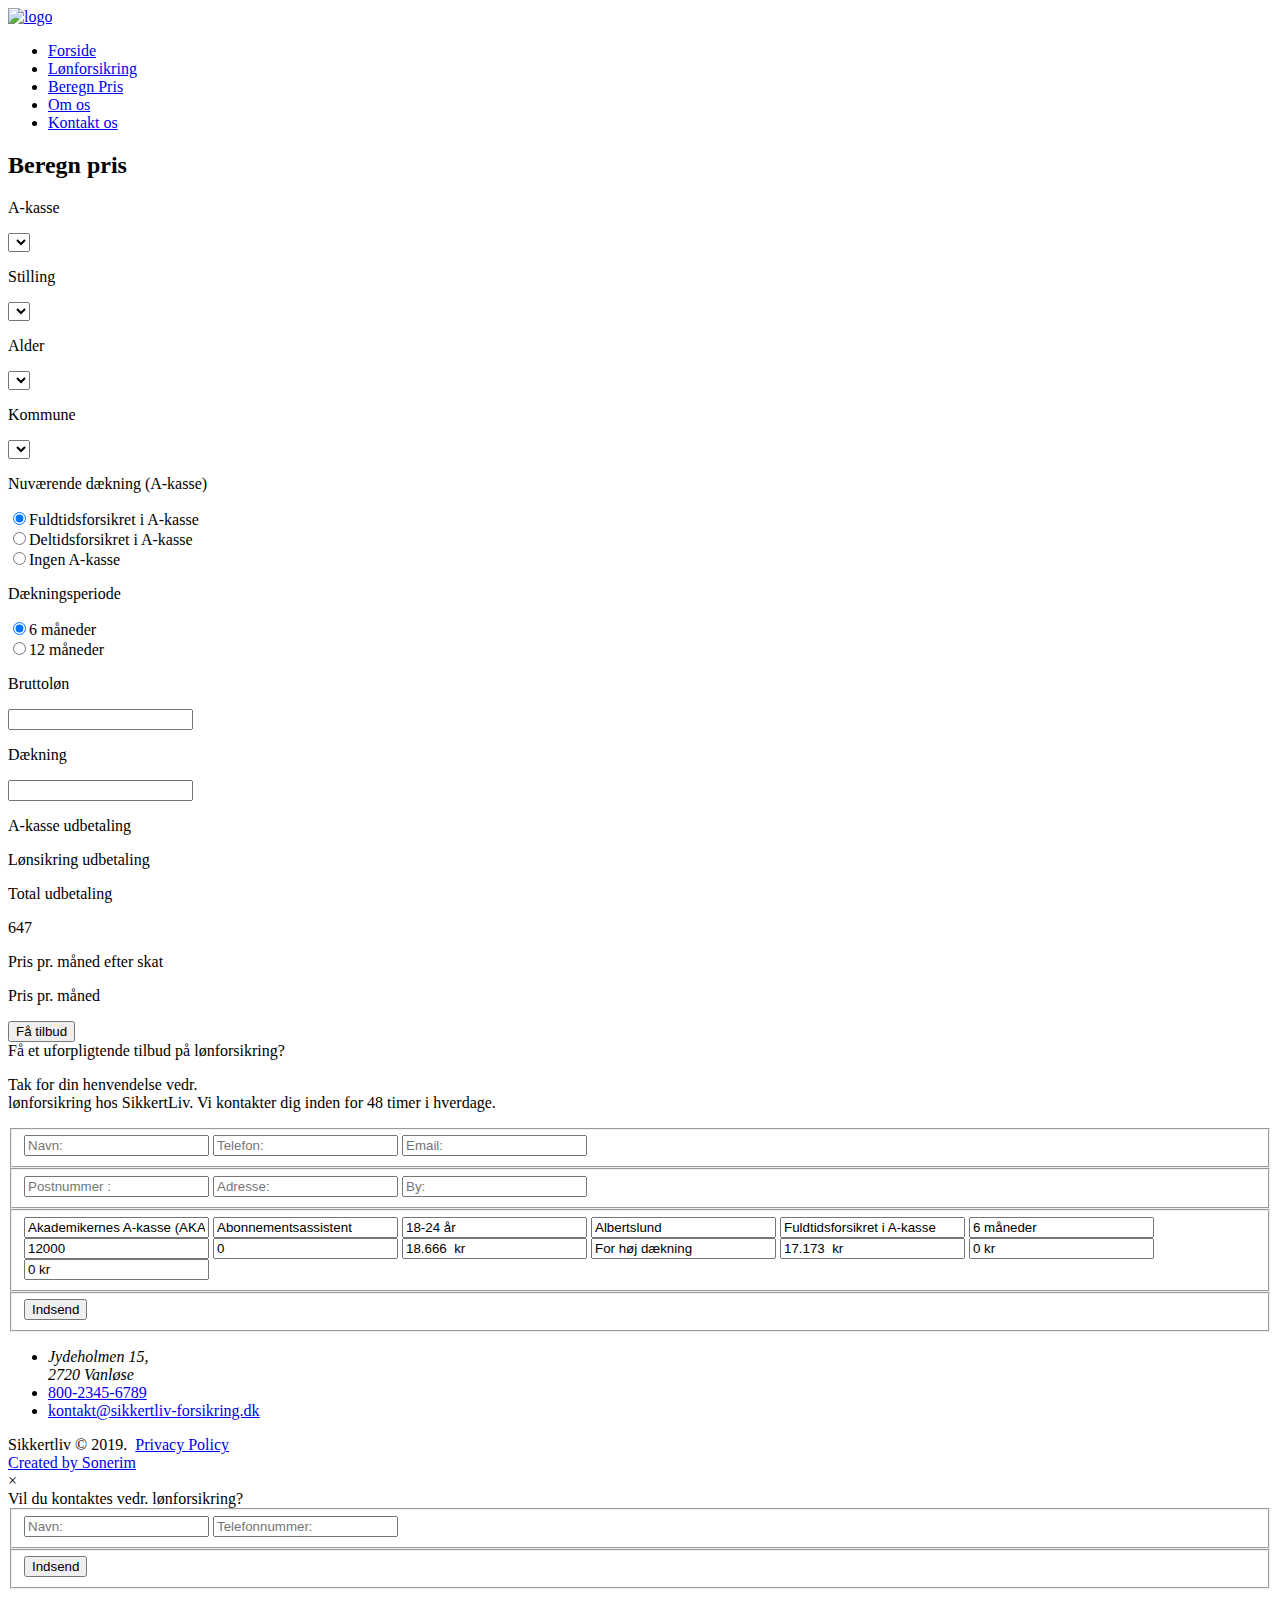
==== beregn-pris.html @ 6bb0e72a "add project" ====
<!DOCTYPE html>
<html lang="en">
  <head>
    <title>Beregn Pris</title>
    <meta charset="utf-8">
    <meta name="format-detection" content="telephone=no">
    <link rel="icon" href="images/favicon.ico" type="image/x-icon">
    <link rel="stylesheet" href="css/grid.css">
    <link rel="stylesheet" href="css/style.css">
    <link rel="stylesheet" href="css/google-map.css">
    <link rel="stylesheet" href="css/mailform.css">
    <link rel="stylesheet" href="css/ion.rangeSlider.css">
    <link rel="stylesheet" href="css/select2.css">
    <link rel="stylesheet" href="css/popup.css">
  </head>
  <body>
    <div class="page">
      <!--
      ========================================================
      							HEADER
      ========================================================
      -->
      <header>
        <div class="container">
          <div class="brand">
            <div class="brand_name">
              <a href="./index.html">
                <img src="images/logo.svg" alt="logo">
              </a>
            </div>
          </div>
        </div>
        <div id="stuck_container" class="stuck_container">
          <div class="container">
            <nav class="nav">
              <ul data-type="navbar" class="sf-menu">
                <li><a href="index.html">Forside</a></li>
                <li><a href="lønforsikring.html">Lønforsikring</a></li>
                <li><a href="beregn-pris.html">Beregn Pris</a></li>
                <li><a href="om-os.html">Om os</a></li>
                <li><a href="kontakt-os.html">Kontakt os</a></li>
              </ul>
            </nav>
          </div>
        </div>
      </header>
      <!--
      ========================================================
                                  CONTENT
      ========================================================
      -->
      <main>


        <section class="calculator">
          <div class="page-title page-title-сalculator">
            <div class="container">
              <h2>Beregn <span>pris</span></h2>
            </div>
          </div>

          <div class="container">
            <div class="row">
              <div class="grid_3">
                <div class="input-control">
                  <p class="input-control-title">A-kasse</p>
                  <select class="js-select-1" name="state1">
                  </select>
                </div>
              </div>
              <div class="grid_3">
                <div class="input-control">
                  <p class="input-control-title">Stilling</p>
                  <select class="js-select-2" name="state2">
                  </select>
                </div>
              </div>

              <div class="grid_3">
                <div class="input-control">
                  <p class="input-control-title">Alder </p>
                  <select class="js-select-3" name="state3">
                  </select>
                </div>
              </div>
              <div class="grid_3">
                <div class="input-control">
                  <p class="input-control-title">Kommune</p>
                  <select class="js-select-4" name="state4">
                  </select>
                </div>
              </div>
            </div>
            <div class="row">
              <div class="grid_6">
                <div class="input-control js-insurance-type">
                  <p class="input-control-title">Nuværende dækning (A-kasse)</p>
                  <div class="input-control-radio">
                    <label for="insurance_type3">
                      <input type="radio" id="insurance_type3" name="insurance_type" value="Fuldtidsforsikret i A-kasse" checked/>Fuldtidsforsikret i A-kasse
                      <span></span>
                    </label>
                  </div>
                  <div class="input-control-radio">
                    <label for="insurance_type2">
                      <input type="radio" id="insurance_type2" name="insurance_type" value="Deltidsforsikret i A-kasse"  />Deltidsforsikret i A-kasse
                      <span></span>
                    </label>
                  </div>
                  <div class="input-control-radio">
                    <label for="insurance_type1">
                      <input type="radio" id="insurance_type1" name="insurance_type" value="ingen A-kasse"  />Ingen A-kasse
                      <span></span>
                    </label>
                  </div>
                </div>
              </div>
              <div class="grid_6">
                <div class="input-control input-control-start js-insurance-date">
                  <p class="input-control-title">Dækningsperiode</p>
                  <div class="input-control-radio">
                    <label for="insurance_date1">
                      <input type="radio" id="insurance_date1" name="insurance_date" checked value='6'/>6 måneder
                      <span></span>
                    </label>
                  </div>
                  <div class="input-control-radio">
                    <label for="insurance_date2">
                      <input type="radio" id="insurance_date2" name="insurance_date" value='12'/>12 måneder
                      <span></span>
                    </label>
                  </div>
                </div>
              </div>
            </div>
          </div>

          <div class="calculator-footer" data-lock='false'>
            <div class="container">
              <div class="calculator-footer-divided">
                <div class="row">
                  <div class="grid_6">
                    <div class="input-control">
                      <p class="input-control-title">Bruttoløn</p>
                      <div class="input-control-range">
                        <input type="text" class="js-range-slider1" name="my_range" value="" />
                      </div>
                    </div>
                  </div>
                  <div class="grid_6">
                    <div class="input-control">
                      <p class="input-control-title">Dækning</p>
                      <div class="input-control-range">
                        <input type="text" class="js-range-slider2" name="my_range" value="" />
                      </div>
                    </div>
                  </div>
                </div>
              </div>
              <div class="row">
                <div class="grid_4">
                  <div class="input-control input-control-center input-control-border">
                    <p class="input-control-title">A-kasse udbetaling</p>
                    <div class="input-control-total" id='js-calc-part-1'></div>
                  </div>
                </div>
                <div class="grid_4">
                  <div class="input-control input-control-center input-control-border">
                    <p class="input-control-title">Lønsikring udbetaling</p>
                    <div class="input-control-total" id='js-calc-part-2'></div>
                  </div>
                </div>
                <div class="grid_4">
                  <div class="input-control input-control-center">
                    <p class="input-control-title">Total udbetaling</p>
                    <div class="input-control-total" id='js-calc-total'>647</div>
                  </div>
                </div>
              </div>
              <div class="row">
                <div class="grid_6">
                  <div class="input-control input-control-center">
                    <p class="input-control-title">Pris pr. måned efter skat</p>
                    <div class="input-control-total input-control-total--month" id='js-calc-per-month-taxes'></div>
                  </div>
                </div>
                <div class="grid_6">
                  <div class="input-control input-control-center">
                    <p class="input-control-title">Pris pr. måned</p>
                    <div class="input-control-total  input-control-center--out" id='js-calc-per-month'></div>
                  </div>
                </div>
              </div>
            </div>
          </div>

          <button class="calculator-btn-step">Få tilbud</button>

          <div class="calculator-form">
            <div class="container">
              <form method="post" action="bat/rd-mailform.php" class="mailform off2">
                <div class="calculator-form-title">
                  Få et uforpligtende tilbud på lønforsikring?
                </div>
                <div class="customer-contact-success">
                  <p class="customer-contact-success-text">
                  Tak for din henvendelse vedr.<br> lønforsikring hos SikkertLiv. Vi kontakter dig inden for 48 timer i hverdage.
                  </p>
                </div>
                <input type="hidden" name="form-type" value="contact">
                <fieldset class="row">
                  <label class="grid_4">
                    <input type="text" name="name" placeholder="Navn:" data-constraints="@LettersOnly @NotEmpty">
                  </label>
                  <label class="grid_4">
                    <input type="text" name="phone" placeholder="Telefon:" data-constraints="@Phone">
                  </label>
                  <label class="grid_4">
                    <input type="text" name="email" placeholder="Email:" data-constraints="@Email @NotEmpty">
                  </label>
                </fieldset>
                <fieldset class="row">
                  <label class="grid_4">
                    <input type="text" name="postnummer" placeholder="Postnummer :" data-constraints="@LettersOnly @NotEmpty">
                  </label>
                  <label class="grid_4">
                    <input type="text" name="address" placeholder="Adresse:" data-constraints="@LettersOnly @NotEmpty">
                  </label>
                  <label class="grid_4">
                    <input type="text" name="city" placeholder="By:" data-constraints="@LettersOnly @NotEmpty">
                  </label>
                </fieldset>
                <fieldset class="row hidden">

                  <label class="grid_12">
                    <input type="text" name="A-kasse" id='email-1' value='Akademikernes A-kasse (AKA)'>
                  </label>
                  <label class="grid_12">
                    <input type="text" name="Stilling" id='email-2' value='Abonnementsassistent'>
                  </label>
                  <label class="grid_12">
                    <input type="text" name="Alder" id='email-3' value='18-24 år'>
                  </label>
                  <label class="grid_12">
                    <input type="text" name="Kommune" id='email-4' value='Albertslund'>
                  </label>
                  <label class="grid_12">
                    <input type="text" name="Dækningsperiode" id='email-5' value='Fuldtidsforsikret i A-kasse'>
                  </label>
                  <label class="grid_12">
                    <input type="text" name="Nuværende dækning (A-kasse)" id='email-6' value='6 måneder'>
                  </label>
                  <label class="grid_12">
                    <input type="text" name="Bruttoløn" id='email-7' value='12000'>
                  </label>
                  <label class="grid_12">
                    <input type="text" name="Dækning" id='email-8' value='0'>
                  </label>
                  <label class="grid_12">
                    <input type="text" name="A-kasse udbetaling" id='email-9' value='18.666  kr'>
                  </label>
                  <label class="grid_12">
                    <input type="text" name="Lønsikring udbetaling" id='email-10' value='For høj dækning'>
                  </label>
                  <label class="grid_12">
                    <input type="text" name="Total udbetaling" id='email-11' value='17.173  kr'>
                  </label>
                  <label class="grid_12">
                    <input type="text" name="Pris pr. måned efter skat" id='email-12' value='0 kr'>
                  </label>
                  <label class="grid_12">
                    <input type="text" name="Pris pr. måned" id='email-13' value='0 kr'>
                  </label>
                </fieldset>

                <fieldset class="row">

                  <div class="mfControls grid_12">
                    <button type="submit" class="btn" id="contact-submit">Indsend</button>
                  </div>
                </fieldset>
              </form>

            </div>
          </div>

        </section>
      </main>
      <!--
      ========================================================
                                  FOOTER
      ========================================================
      -->
      <footer>
        <section class="well3">
          <div class="container">
            <ul class="row contact-list">
              <li class="grid_4">
                <div class="box">
                  <div class="box_aside">
                    <div class="icon2 fa-map-marker"></div>
                  </div>
                  <div class="box_cnt__no-flow">
                    <address>Jydeholmen 15,<br/> 2720 Vanløse</address>
                  </div>
                </div>

              </li>
              <li class="grid_4">
                <div class="box">
                  <div class="box_aside">
                    <div class="icon2 fa-phone"></div>
                  </div>
                  <div class="box_cnt__no-flow"><a href="call:to">800-2345-6789</a></div>
                </div>
              </li>
              <li class="grid_4">
                <div class="box">
                  <div class="box_aside">
                    <div class="icon2 fa-envelope"></div>
                  </div>
                  <div class="box_cnt__no-flow"><a href="mailto:kontakt@sikkertliv-forsikring.dk">kontakt@sikkertliv-forsikring.dk</a></div>
                </div>
              </li>
            </ul>
          </div>
        </section>
        <section>
          <div class="container">
            <div class="footer-row">
              <div class="copyright">Sikkertliv © 2019.&nbsp;&nbsp;<a href="index-5.html">Privacy Policy</a><!-- {%FOOTER_LINK} -->
              </div>
              <a href="https://sonerim.com">Created by Sonerim</a>
            </div>
          </div>
        </section>
      </footer>
    </div>

    <div class="popupWrap">
      <div class="popupContactUs">
        <span class="popupContactUsClose">&#215;</span>
        <div class="popupContactUsTitle">Vil du kontaktes vedr. lønforsikring?</div>
        <form method="post" action="bat/rd-mailform.php" class="mailform off2">

          <input type="hidden" name="form-type" value="contact">
          <fieldset class="row">
            <label class="grid_4">
              <input type="text" name="name" placeholder="Navn:" data-constraints="@LettersOnly @NotEmpty">
            </label>
            <label class="grid_4">
              <input type="text" name="phone" placeholder="Telefonnummer:" data-constraints="@Phone">
            </label>
            <label class="grid_4" style="display: none">
              <input type="text" name="email" placeholder="Email:" >
            </label>
          </fieldset>

          <fieldset class="row">
            <div class="grid_12">
              <button type="submit" class="btn popupContactUsSubmit" id="contact-submit">Indsend</button>
            </div>
          </fieldset>
        </form>
      </div>
    </div>

    <script src="js/jquery.js"></script>
    <script src="js/select2.js"></script>
    <script src="js/ion.rangeSlider.js"></script>
    <script src="js/jquery.magnific-popup.js"></script>
    <script src="js/script.js"></script>
  </body>
</html>
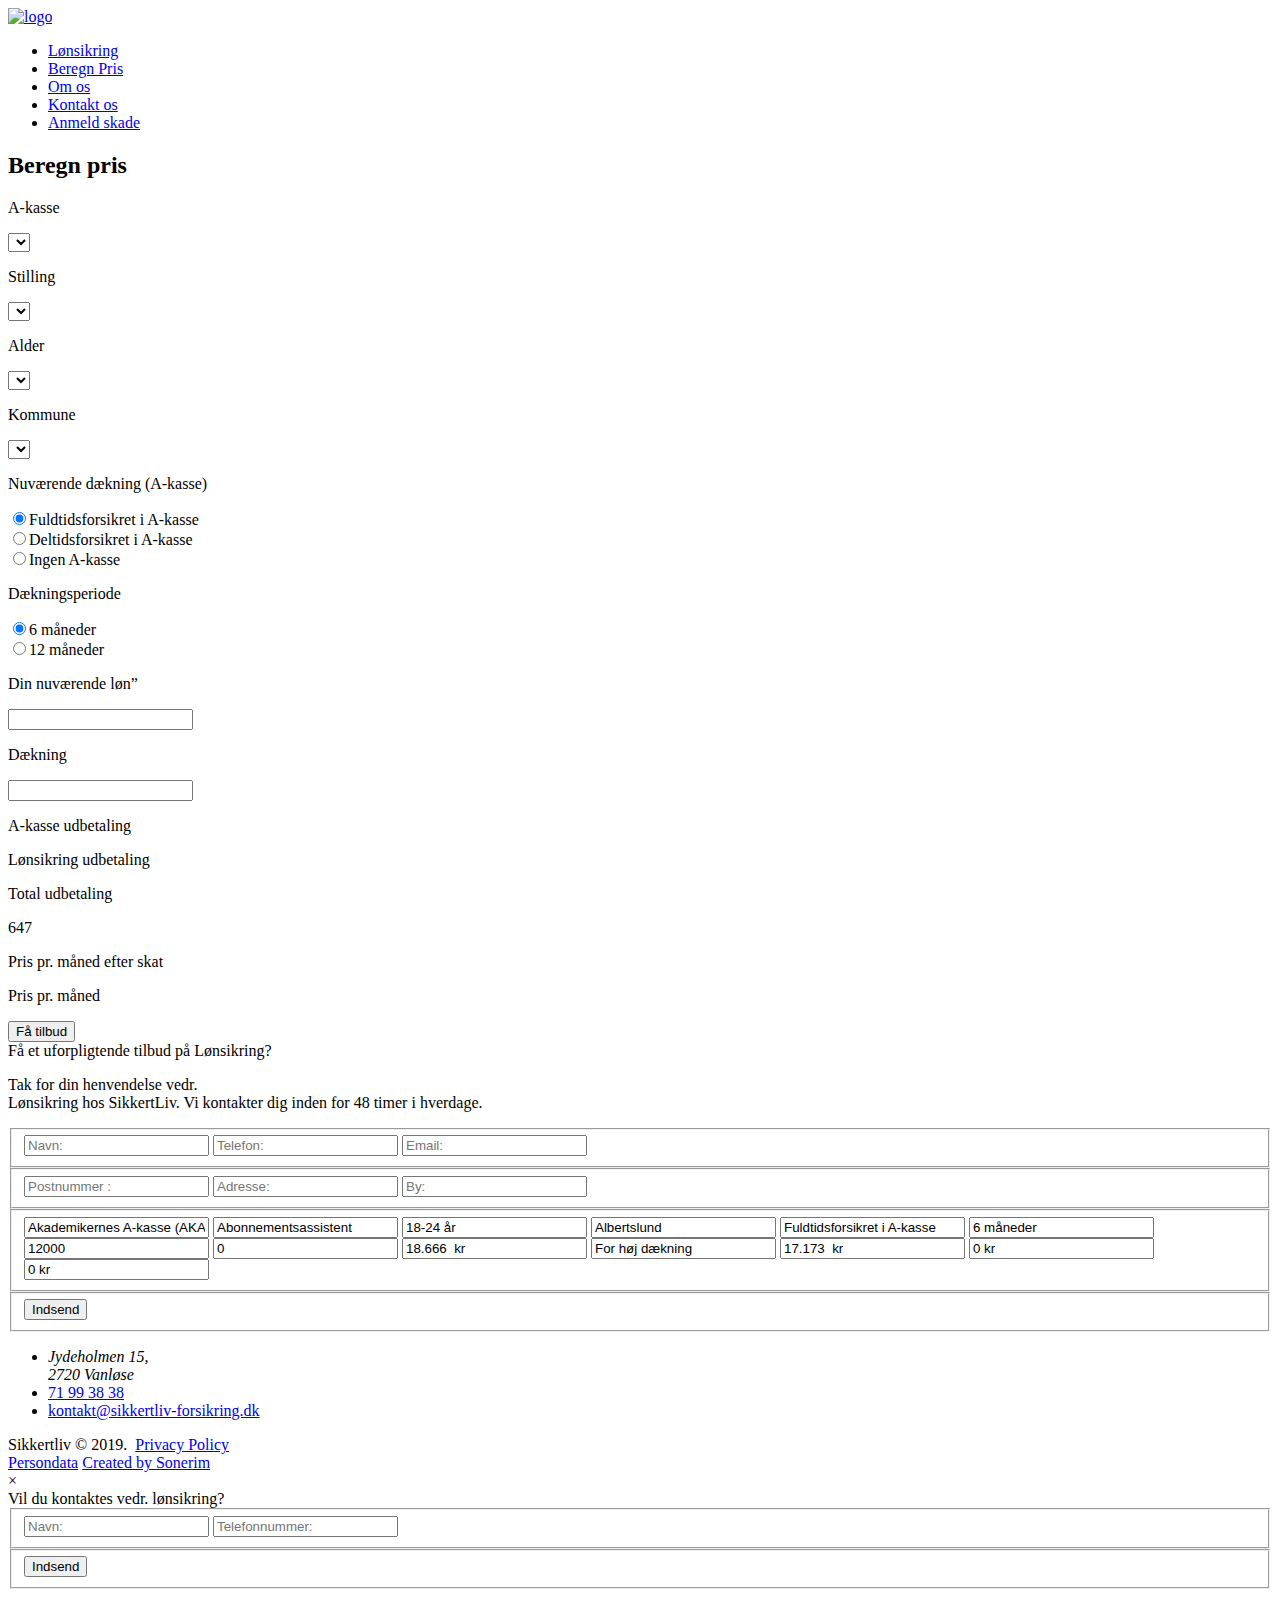
==== commit c66419f0: "fix" ====
--- a/beregn-pris.html
+++ b/beregn-pris.html
@@ -34,11 +34,11 @@
           <div class="container">
             <nav class="nav">
               <ul data-type="navbar" class="sf-menu">
-                <li><a href="index.html">Forside</a></li>
-                <li><a href="lønforsikring.html">Lønforsikring</a></li>
+                <li><a href="lønforsikring.html">Lønsikring</a></li>
                 <li><a href="beregn-pris.html">Beregn Pris</a></li>
                 <li><a href="om-os.html">Om os</a></li>
                 <li><a href="kontakt-os.html">Kontakt os</a></li>
+                <li><a href="anmeld-skade.html">Anmeld skade</a></li>
               </ul>
             </nav>
           </div>
@@ -141,8 +141,8 @@
                 <div class="row">
                   <div class="grid_6">
                     <div class="input-control">
-                      <p class="input-control-title">Bruttoløn</p>
-                      <div class="input-control-range">
+                      <p class="input-control-title">Din nuværende løn”</p>
+                      <div class="input-control-range" data-range='1'>
                         <input type="text" class="js-range-slider1" name="my_range" value="" />
                       </div>
                     </div>
@@ -150,7 +150,7 @@
                   <div class="grid_6">
                     <div class="input-control">
                       <p class="input-control-title">Dækning</p>
-                      <div class="input-control-range">
+                      <div class="input-control-range" data-range='2'>
                         <input type="text" class="js-range-slider2" name="my_range" value="" />
                       </div>
                     </div>
@@ -200,11 +200,11 @@
             <div class="container">
               <form method="post" action="bat/rd-mailform.php" class="mailform off2">
                 <div class="calculator-form-title">
-                  Få et uforpligtende tilbud på lønforsikring?
+                  Få et uforpligtende tilbud på Lønsikring?
                 </div>
                 <div class="customer-contact-success">
                   <p class="customer-contact-success-text">
-                  Tak for din henvendelse vedr.<br> lønforsikring hos SikkertLiv. Vi kontakter dig inden for 48 timer i hverdage.
+                  Tak for din henvendelse vedr.<br> Lønsikring hos SikkertLiv. Vi kontakter dig inden for 48 timer i hverdage.
                   </p>
                 </div>
                 <input type="hidden" name="form-type" value="contact">
@@ -311,7 +311,7 @@
                   <div class="box_aside">
                     <div class="icon2 fa-phone"></div>
                   </div>
-                  <div class="box_cnt__no-flow"><a href="call:to">800-2345-6789</a></div>
+                  <div class="box_cnt__no-flow"><a href="call:to">71 99 38 38</a></div>
                 </div>
               </li>
               <li class="grid_4">
@@ -328,8 +328,9 @@
         <section>
           <div class="container">
             <div class="footer-row">
-              <div class="copyright">Sikkertliv © 2019.&nbsp;&nbsp;<a href="index-5.html">Privacy Policy</a><!-- {%FOOTER_LINK} -->
-              </div>
+              <div class="copyright">Sikkertliv © 2019.&nbsp;&nbsp;<a href="index-5.html">Privacy Policy</a>
+              </div>
+              <a href="persondata.html">Persondata</a>
               <a href="https://sonerim.com">Created by Sonerim</a>
             </div>
           </div>
@@ -340,7 +341,7 @@
     <div class="popupWrap">
       <div class="popupContactUs">
         <span class="popupContactUsClose">&#215;</span>
-        <div class="popupContactUsTitle">Vil du kontaktes vedr. lønforsikring?</div>
+        <div class="popupContactUsTitle">Vil du kontaktes vedr. lønsikring?</div>
         <form method="post" action="bat/rd-mailform.php" class="mailform off2">
 
           <input type="hidden" name="form-type" value="contact">
